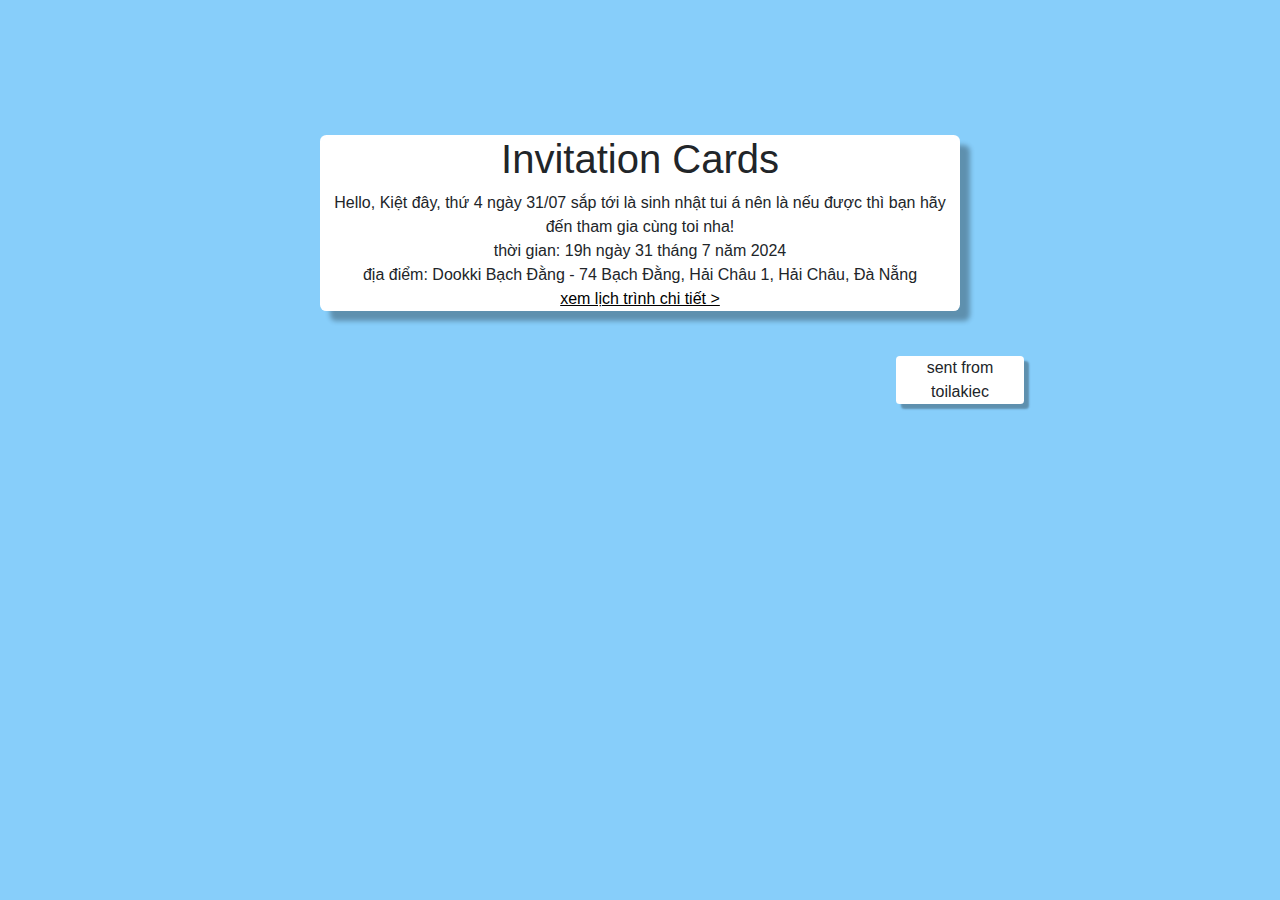
==== index.html @ 40f673b0 "Add files via upload" ====
<!DOCTYPE html>
<html lang="en">
<head>
    <meta charset="UTF-8">
    <meta name="viewport" content="width=device-width, initial-scale=1.0">
    <title>Invitation Cards</title>
    <link rel="stylesheet" href="/assets/css/bootstrap.css">
    <link rel="stylesheet" href="/assets/css/style.css">
    <script src="/assets/js/bootstrap.bundle.js"></script>
</head>
<body>
    <div class="main">
        <div class="content">
            <div class="contain contain1">
                <h1>Invitation Cards</h1>
                <p>
                    Hello, Kiệt đây, thứ 4 ngày 31/07 sắp tới là sinh nhật tui á nên là nếu được thì bạn hãy đến tham gia cùng toi nha! 
                    <br>
                    thời gian: 19h ngày 31 tháng 7 năm 2024
                    <br>
                    địa điểm: Dookki Bạch Đằng - 74 Bạch Đằng, Hải Châu 1, Hải Châu, Đà Nẵng
                    <br>
                    <a href="/lichtrinh.html" style="color: black;">xem lịch trình chi tiết ></a>
                </p>
            </div>
            <div class="contain contain2">
                <p>sent from toilakiec</p>
            </div>
        </div>
    </div>
</body>
</html>
---- assets/css/style.css ----
@import url('https://fonts.cdnfonts.com/css/playpen-sans');
body {
    background-color: lightskyblue;
    font-family: 'Playpen Sans', sans-serif;
}

/* .font-size-heading {
    font-size: 4vw;
}
.font-size-content {
    font-size: 2.5vw;
} */

.contain1 { 
    margin: auto;
    margin-top: 15vh;
    text-align: center;
    display: block;
    background-color: white;
    width: 50vw;
    /* height: 30vh; */
    border-radius: 0.5vw;
    box-shadow: 10px 10px 5px rgba(0,0,0,0.3);
}

.contain2 {
    margin-left: 70vw;
    margin-top: 5vh;
    display: block;
    width: 10vw;
    /* height: 15vh; */
    background-color: white;
    border-radius: 0.3vw;
    text-align: center;
    box-shadow: 5px 5px 2px rgba(0,0,0,0.3);
}

@media only screen and (max-width: 600px) {
    .contain1 {
        width: 70vw;
        border-radius: 1.6vw;
    }
    .contain2 {
        width: 20vw;
        border-radius: 1.6vw;
    }
}

@media only screen and (min-width: 600px) {
    .contain1 {
        width: 70vw;
        border-radius: 1.4vw;
    }
    .contain2 {
        width: 15vw;
        border-radius: 1.4vw;
    }
}

@media only screen and (min-width: 768px) {
    .contain1 {
        width: 70vw;
        border-radius: 1.2vw;
    }
    .contain2 {
        width: 10vw;
        border-radius: 1.2vw;
    }
}

@media only screen and (min-width: 992px) {
    .contain1 {
        width: 50vw;
        border-radius: 1vw;
    }
    .contain2 {
        width: 10vw;
        border-radius: 1vw;
    }
}

@media only screen and (min-width: 1200px) {
    .contain1 {
        width: 50vw;
        border-radius: 0.5vw;
    }
    .contain2 {
        width: 10vw;
        border-radius: 0.3vw;
    }
}
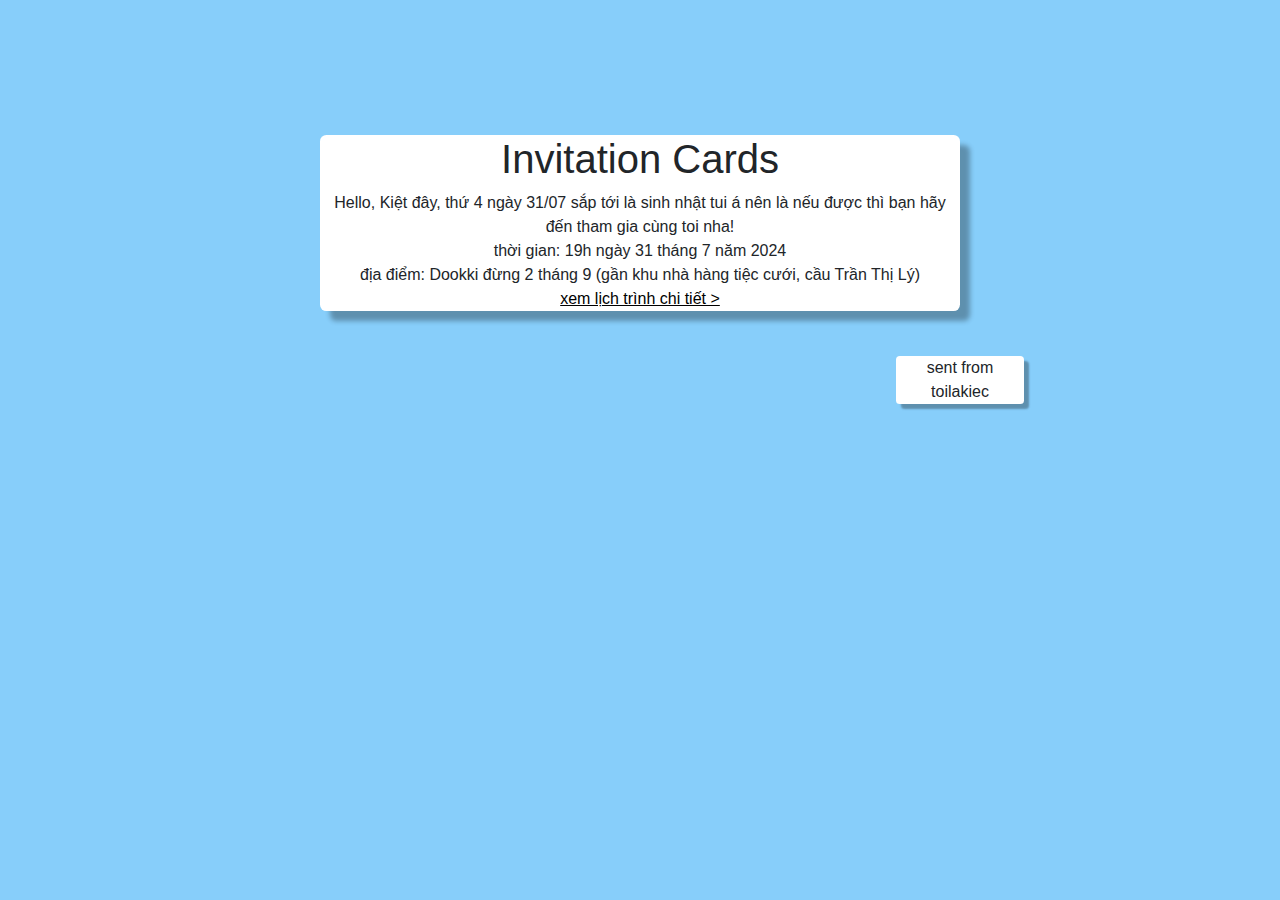
==== commit a30f5c4c: "Update index.html" ====
--- a/index.html
+++ b/index.html
@@ -18,7 +18,7 @@
                     <br>
                     thời gian: 19h ngày 31 tháng 7 năm 2024
                     <br>
-                    địa điểm: Dookki Bạch Đằng - 74 Bạch Đằng, Hải Châu 1, Hải Châu, Đà Nẵng
+                    địa điểm: Dookki đừng 2 tháng 9 (gần khu nhà hàng tiệc cưới, cầu Trần Thị Lý)
                     <br>
                     <a href="/lichtrinh.html" style="color: black;">xem lịch trình chi tiết ></a>
                 </p>
@@ -29,4 +29,4 @@
         </div>
     </div>
 </body>
-</html>+</html>
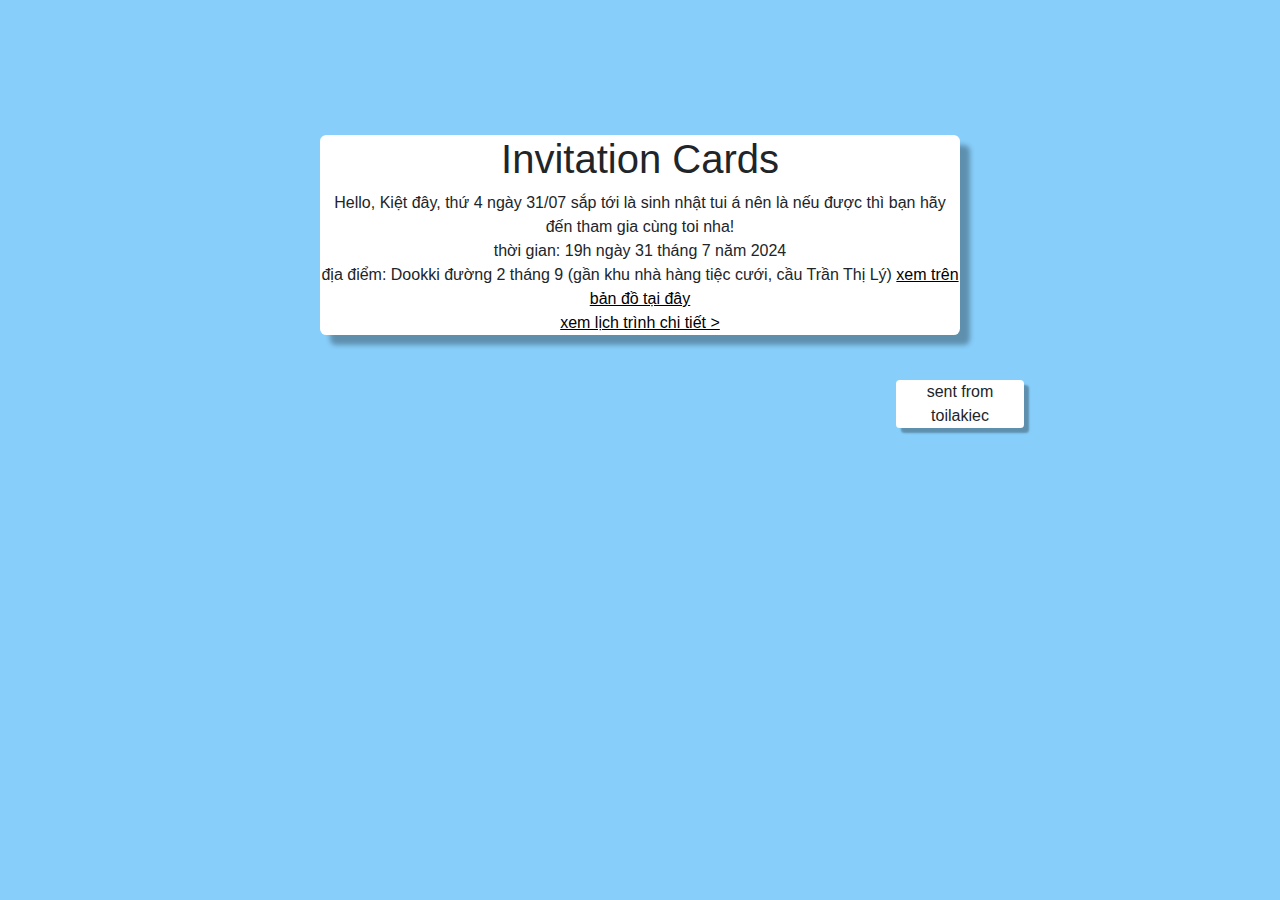
==== commit bdab3ce4: "Add files via upload" ====
--- a/index.html
+++ b/index.html
@@ -18,7 +18,7 @@
                     <br>
                     thời gian: 19h ngày 31 tháng 7 năm 2024
                     <br>
-                    địa điểm: Dookki đừng 2 tháng 9 (gần khu nhà hàng tiệc cưới, cầu Trần Thị Lý)
+                    địa điểm: Dookki đường 2 tháng 9 (gần khu nhà hàng tiệc cưới, cầu Trần Thị Lý) <a href="https://www.google.com/maps/dir//khu+C%C3%B4ng+Vi%C3%AAn+B%E1%BA%AFc+%C4%90%C3%A0i+T%C6%B0%E1%BB%9Fng+Ni%E1%BB%87m,+6+%C4%90.+2+Th%C3%A1ng+9,+Ho%C3%A0+C%C6%B0%E1%BB%9Dng+B%E1%BA%AFc,+H%E1%BA%A3i+Ch%C3%A2u,+%C4%90%C3%A0+N%E1%BA%B5ng+550000/@16.0481963,108.1407172,12z/data=!4m8!4m7!1m0!1m5!1m1!1s0x3142194e3bbf068f:0x65e7df7288f47a55!2m2!1d108.223119!2d16.048212?entry=ttu" style="color: black;" target="_blank">xem trên bản đồ tại đây</a>
                     <br>
                     <a href="/lichtrinh.html" style="color: black;">xem lịch trình chi tiết ></a>
                 </p>
@@ -29,4 +29,4 @@
         </div>
     </div>
 </body>
-</html>
+</html>